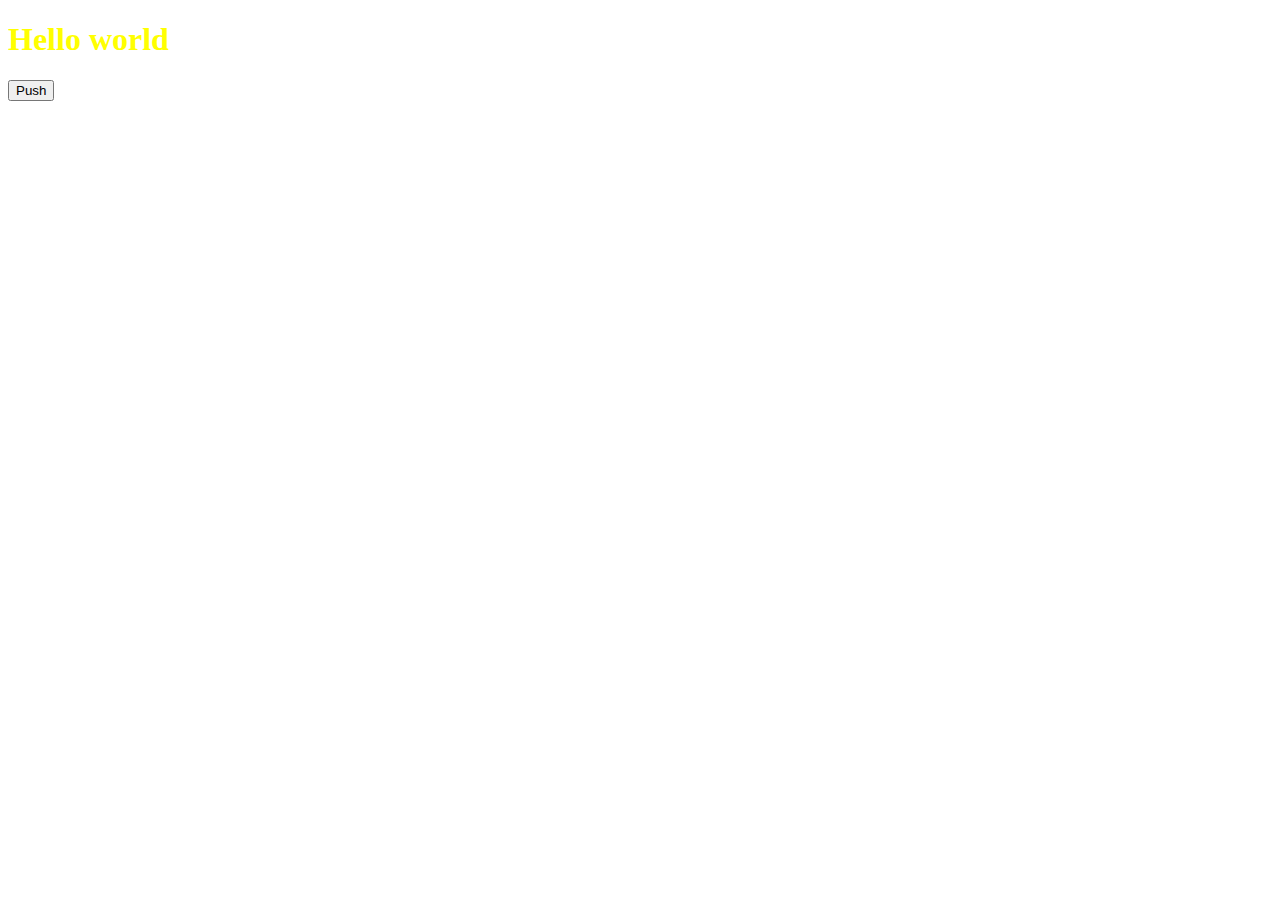
==== index.html @ 1750475d "First" ====
<!DOCTYPE html>
<html>
<head>
	<meta charset="utf-8">
	<meta name="viewport" content="width=device-width, initial-scale=1">
	<link rel="stylesheet" type="text/css" href="style/style.css">
	<title>Testing</title>
</head>
<body>
<h1 class="header">Hello world</h1>
<div class="select-date"></div>
<button class="btn">Push</button>
<script type="text/javascript" src="script.js" defer></script>
</body>
</html>
---- style/style.css ----
.header{
	color: yellow;
}
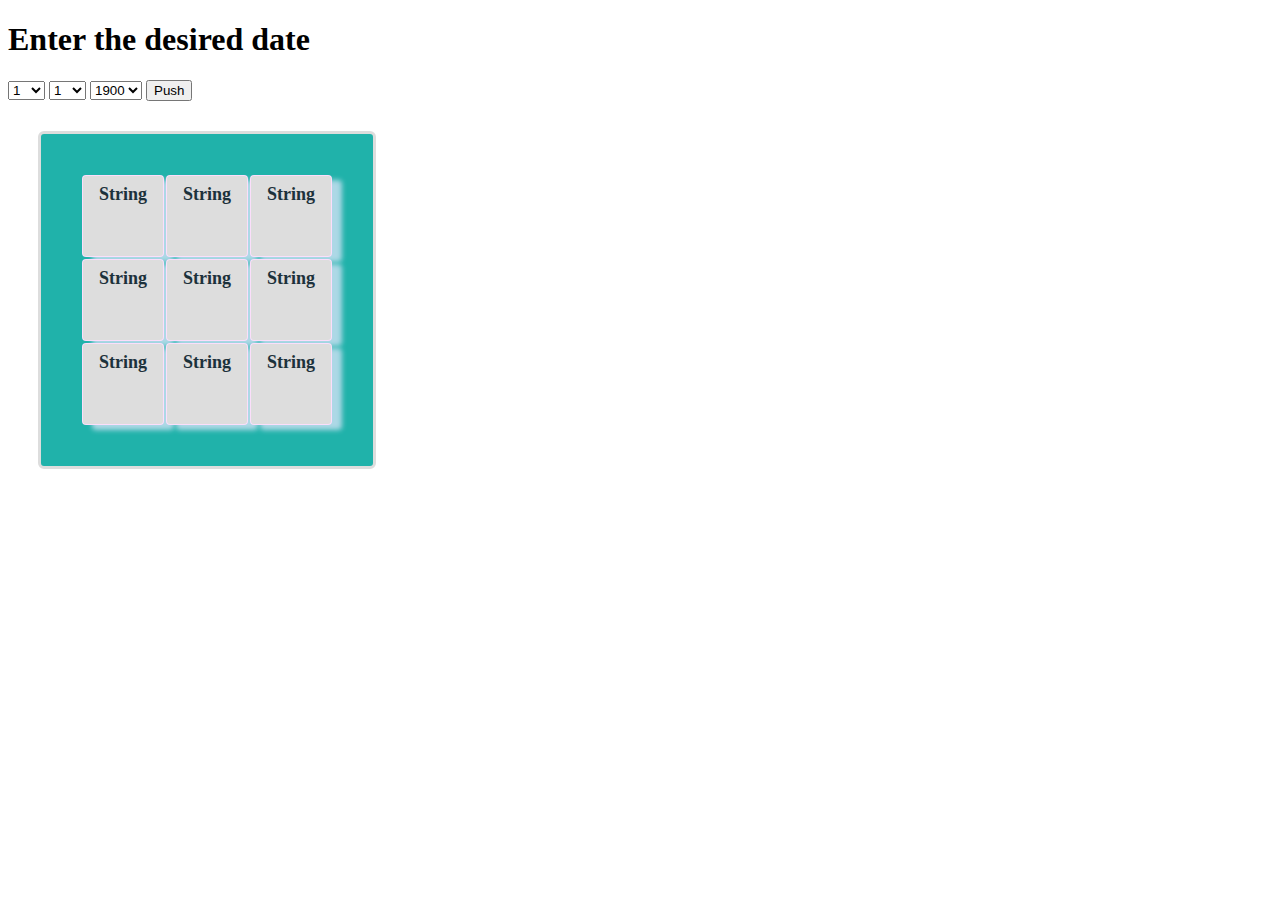
==== commit 3d63ab51: "start" ====
--- a/index.html
+++ b/index.html
@@ -7,9 +7,63 @@
 	<title>Testing</title>
 </head>
 <body>
-<h1 class="header">Hello world</h1>
-<div class="select-date"></div>
-<button class="btn">Push</button>
+<div class="select-block">
+	<h1 class="show-date">Enter the desired date</h1>
+	<h2 class="number-life"></h2>
+</div>
+<div class="select-date">
+	<select class="select-day"></select>
+	<select class="select-month"></select>
+	<select class="select-year"></select>
+	<button class="btn-select">Push</button>
+</div>
+<div class="square-container">
+<div class="square">
+	<div class="row">
+	<div class="col box-1">
+		<h1>String</h1>
+		<p></p>
+	</div>
+	<div class="col box-4">
+		<h1>String</h1>
+		<p></p>
+	</div>
+	<div class="col box-7">
+		<h1>String</h1>
+		<p></p>
+	</div>
+	</div>
+	<div class="row">
+	<div class="col box-2">
+		<h1>String</h1>
+		<p></p>
+	</div>
+	<div class="col box-5">
+		<h1>String</h1>
+		<p></p>
+	</div>
+	<div class="col box-8">
+		<h1>String</h1>
+		<p></p>
+	</div>
+	</div>
+	<div class="row">
+	<div class="col box-3">
+		<h1>String</h1>
+		<p></p>
+	</div>
+	<div class="col box-6">
+		<h1>String</h1>
+		<p></p>
+	</div>
+	<div class="col box-9">
+		<h1>String</h1>
+		<p></p>
+	</div>
+	</div>
+</div>
+</div>
+</div>
 <script type="text/javascript" src="script.js" defer></script>
 </body>
 </html>--- a/style/style.css
+++ b/style/style.css
@@ -1,3 +1,38 @@
-.header{
-	color: yellow;
-}+.square-container {
+	display: inline-block;
+	background-color: #20B2AA;
+	border-radius: 6px;
+	border: 3px solid #ddd;
+	margin: 30px;
+	text-align: center;
+}
+.square {
+	margin: 40px;
+}
+.square h1 {
+	text-align: center;
+	font-size: 18px;
+	margin: 0;
+	padding: 8px;
+	color: #1c313b;
+}
+.square p {
+	font-size: 16px;
+	margin-left: 5px;
+	color: #154c63;
+	font-weight: bold;
+}
+.row {
+	display: flex;
+}
+.row div {
+	width: 80px;
+	height: 80px;
+	background-color: #ddd;
+	border: 1px solid #fdfd;
+	margin: 1px;
+	border-radius: 4px;
+	box-shadow: 10px 5px 5px #ADD8E6;
+}
+
+
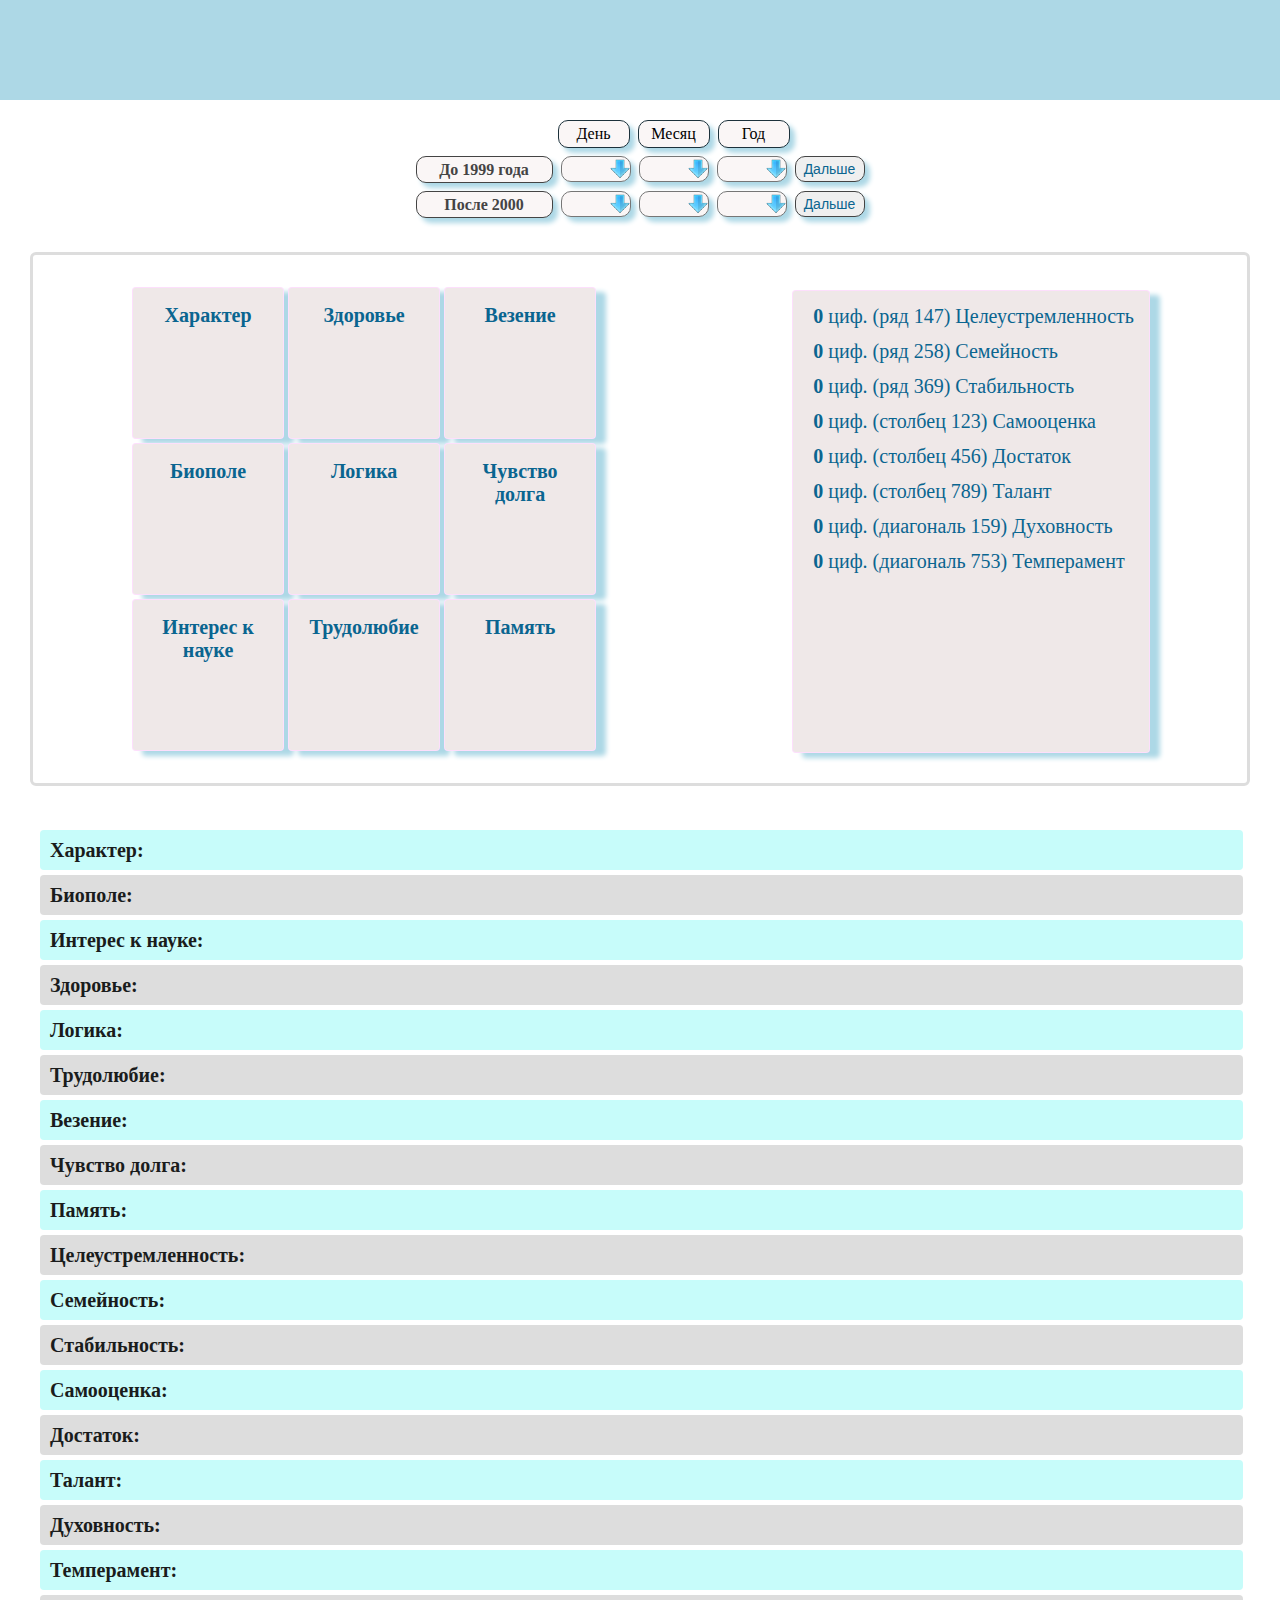
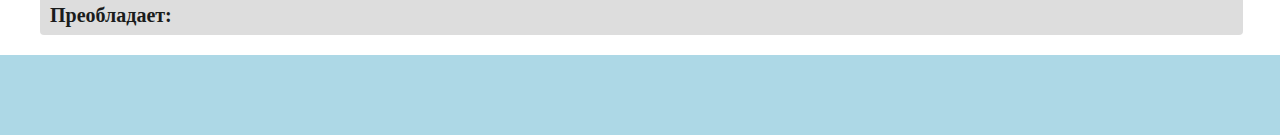
==== commit bee4391a: "refactoring logic" ====
--- a/index.html
+++ b/index.html
@@ -4,66 +4,127 @@
 	<meta charset="utf-8">
 	<meta name="viewport" content="width=device-width, initial-scale=1">
 	<link rel="stylesheet" type="text/css" href="style/style.css">
+	<link rel="stylesheet" type="text/css" href="style/page.css">
 	<title>Testing</title>
 </head>
 <body>
-<div class="select-block">
-	<h1 class="show-date">Enter the desired date</h1>
-	<h2 class="number-life"></h2>
+	<div id="wrap">
+		<div class="content">
+		<div id="header"></div>
+		
+    	<div id="left-col"></div>
+	    
+        <div id="right-col"></div>
+    
+<div class="head-select">
+	<span>День</span>
+	<span>Месяц</span>
+	<span>Год</span>
 </div>
-<div class="select-date">
+<div class="select-date-1999">
+	<h6>До 1999 года </h6>
 	<select class="select-day"></select>
 	<select class="select-month"></select>
 	<select class="select-year"></select>
-	<button class="btn-select">Push</button>
+	<button class="btn-select-1999">Дальше</button>
+</div>
+<div class="select-date-2000">
+	<h6>После 2000 </h6>
+	<select class="select-day"></select>
+	<select class="select-month"></select>
+	<select class="select-year"></select>
+	<button class="btn-select-2000">Дальше</button>
 </div>
 <div class="square-container">
 <div class="square">
 	<div class="row">
 	<div class="col box-1">
-		<h1>String</h1>
+		<h1>Характер</h1>
 		<p></p>
 	</div>
 	<div class="col box-4">
-		<h1>String</h1>
+		<h1>Здоровье</h1>
 		<p></p>
 	</div>
 	<div class="col box-7">
-		<h1>String</h1>
+		<h1>Везение</h1>
 		<p></p>
 	</div>
 	</div>
 	<div class="row">
 	<div class="col box-2">
-		<h1>String</h1>
+		<h1>Биополе</h1>
 		<p></p>
 	</div>
 	<div class="col box-5">
-		<h1>String</h1>
+		<h1>Логика</h1>
 		<p></p>
 	</div>
 	<div class="col box-8">
-		<h1>String</h1>
+		<h1>Чувство долга</h1>
 		<p></p>
 	</div>
 	</div>
 	<div class="row">
 	<div class="col box-3">
-		<h1>String</h1>
+		<h1>Интерес к науке</h1>
 		<p></p>
 	</div>
 	<div class="col box-6">
-		<h1>String</h1>
+		<h1>Трудолюбие</h1>
 		<p></p>
 	</div>
 	<div class="col box-9">
-		<h1>String</h1>
+		<h1>Память</h1>
 		<p></p>
 	</div>
 	</div>
+
+</div>
+<div class="colrow-list">
+<ul>
+<li><span class="col-row">0</span>&nbsp;циф.&nbsp;(ряд 147)&nbsp;Целеустремленность</li>
+<li><span class="col-row">0</span>&nbsp;циф.&nbsp;(ряд 258)&nbsp;Семейность</li>
+<li><span class="col-row">0</span>&nbsp;циф.&nbsp;(ряд 369)&nbsp;Стабильность</li>
+<li><span class="col-row">0</span>&nbsp;циф.&nbsp;(столбец 123)&nbsp;Самооценка</li>
+<li><span class="col-row">0</span>&nbsp;циф.&nbsp;(столбец 456)&nbsp;Достаток</li>
+<li><span class="col-row">0</span>&nbsp;циф.&nbsp;(столбец 789)&nbsp;Талант</li>
+<li><span class="col-row">0</span>&nbsp;циф.&nbsp;(диагональ 159)&nbsp;Духовность</li>
+<li><span class="col-row">0</span>&nbsp;циф.&nbsp;(диагональ 753)&nbsp;Темперамент</li>
+</ul>
+		<h1 class="show-date"></h1>
 </div>
 </div>
 </div>
+	<div class="description-block">
+	<ul class="description-list">
+		<li>Характер:<span class="square-numbers-one"></span></li>
+		<li>Биополе:<span class="square-numbers-two"></span></li>
+		<li>Интерес к науке:<span class="square-numbers-three"></span></li>
+		<li>Здоровье:<span class="square-numbers-four"></span></li>
+		<li>Логика:<span class="square-numbers-five"></span></li>
+		<li>Трудолюбие:<span class="square-numbers-six"></span></li>
+		<li>Везение:<span class="square-numbers-seven"></span></li>
+		<li>Чувство долга:<span class="square-numbers-eight"></span></li>
+		<li>Память:<span class="square-numbers-nine"></span></li>
+		<li>Целеустремленность:<span class="data-row-147"></span></li>
+		<li>Семейность:<span class="data-row-258"></span></li>
+		<li>Стабильность:<span class="data-row-369"></span></li>
+		<li>Самооценка:<span class="data-col-123"></span></li>
+		<li>Достаток:<span class="data-col-456"></span></li>
+		<li>Талант:<span class="data-col-789"></span></li>
+		<li>Духовность:<span class="data-diag-159"></span></li>
+		<li>Темперамент:<span class="data-diag-753"></span></li>
+		<li>Преобладает:<span class="diag-max159"></span></li>
+	</ul>
+	</div>
+</div>
+	<div id="footer">
+	</div>
+</div>
+<script type="text/javascript" src="data.js" defer></script>
 <script type="text/javascript" src="script.js" defer></script>
+<script type="text/javascript" src="descript.js" defer></script>
+
 </body>
 </html>--- a/style/style.css
+++ b/style/style.css
@@ -1,38 +1,178 @@
+* {
+	margin: 0;
+	padding: 0;
+}
 .square-container {
-	display: inline-block;
-	background-color: #20B2AA;
+	display: flex;
+	justify-content: space-around;
+	flex-wrap: wrap;
+	padding: 30px 0;
+	/* background-color: #9dcad2; */
 	border-radius: 6px;
 	border: 3px solid #ddd;
 	margin: 30px;
+}
+.head-select {
+	display: flex;
+	justify-content: center;
+	margin-left: 67px;
+}
+.head-select span {
+	width: 60px;
+	height: 16px;
+	padding: 5px;
+	margin: 20px 4px 4px 4px;
 	text-align: center;
+	border: 1px solid #1c313b;
+	border-radius: 10px;
+	font-size: 16px;
+	line-height: 15px;
+	box-shadow: 5px 5px 5px #ADD8E6;
+	background-color: rgb(250, 246, 246);
+
+}
+.select-date-1999 h6, .select-date-2000 h6 {
+	width: 125px;
+	height: 15px;
+	border: 1px solid #444;
+	border-radius: 10px;
+	box-shadow: 5px 5px 5px #ADD8E6;
+	font-size: 16px;
+	text-align: center;
+    color: #444;
+    padding: 5px;
+    margin: 4px;
+    line-height: 15px;
+    background-color: rgb(250, 246, 246);
+}
+.select-date-1999, .select-date-2000 {
+	display: flex;
+	justify-content: center;
+	justify-items: center;
+	margin: 0 20px;
+    position: relative;
+}
+.select-date-1999 select, .select-date-2000 select {
+	width: 70px;
+	height: 26px;
+	padding: 5px;
+	margin: 4px;
+	border-radius: 10px;
+	font-size: 14px;
+	-webkit-appearance: none;
+	background-image: url('arrow.png');
+	background-size: 20px 20px;
+	background-color: rgb(250, 246, 246);
+	background-position: right center;
+	background-repeat: no-repeat;
+	line-height: 1em;
+	cursor: pointer;
+	box-shadow: 5px 5px 5px #ADD8E6;
+	/* for FF */
+	-moz-appearance: none;
+	/*text-indent: 0.01px; */
+	text-overflow: '';
+	/* for IE */
+	-ms-appearance: none;
+	appearance: none !important;
+}
+/* select::-ms-expand {
+	display: none;
+} */
+.btn-select-1999, .btn-select-2000 {
+	width: 70px;
+	height: 26px;
+	padding: 5px;
+	margin: 4px;
+	font-size: 14px;
+	line-height: 10px;
+	border-radius: 10px;
+    color: #0a6590;
+    cursor: pointer;
+	border: 1px solid #444;
+	box-shadow: 5px 5px 5px #ADD8E6;
+  
 }
 .square {
-	margin: 40px;
+	text-align: center;
 }
 .square h1 {
 	text-align: center;
-	font-size: 18px;
+	font-size: 20px;
 	margin: 0;
-	padding: 8px;
-	color: #1c313b;
+	padding: 16px;
+	color: #0a6590;
 }
 .square p {
-	font-size: 16px;
+	font-size: 20px;
 	margin-left: 5px;
-	color: #154c63;
+	color: #0a6590;
 	font-weight: bold;
 }
 .row {
 	display: flex;
 }
 .row div {
-	width: 80px;
-	height: 80px;
-	background-color: #ddd;
+	width: 150px;
+	height: 150px;
+	background-color: rgb(239, 232, 232);
 	border: 1px solid #fdfd;
-	margin: 1px;
+	margin: 2px;
 	border-radius: 4px;
 	box-shadow: 10px 5px 5px #ADD8E6;
 }
+.colrow-list {
+	padding-right: 15px;
+	margin-top: 5px;
+	background-color: rgb(239, 232, 232);
+	border: 1px solid #fdfd;
+	border-radius: 4px;
+	box-shadow: 10px 5px 5px #ADD8E6;
+}
+.colrow-list li {
+	margin-bottom: 5px;
+	font-size: 20px;
+	line-height: 1.5;
+	list-style-type: none;
+	color: #0a6590;
+}
+.colrow-list ul {
+	margin-top: 10px;
+	padding-left: 20px;
+}
+.colrow-list span {
+	font-weight:bold;
+}
+.show-date {
+	margin: 30px 90px;
+}
+.description-block {
+	width: 94%;
+	margin:10px 0 20px 40px;
+}
+.description-list {
+	line-height: 1.5;
+	list-style-type: none;
+}
+.description-list li {
+	font-size: 20px;
+	color: #1a1c1c;
+	font-weight:bold;
+	margin-bottom: 5px;
+	border-radius: 4px;
+	padding: 5px 10px;
+}
+.description-list span {
+	font-size: 18px;
+	font-weight:normal;
+}
+.description-list li:nth-child(odd){
+	background-color: #c7fcfa;
+}
+.description-list li:nth-child(even){
+	background-color: #ddd;
+}
 
 
+
+
--- a/style/page.css
+++ b/style/page.css
@@ -0,0 +1,22 @@
+* {
+	padding: 0;
+    margin: 0;
+  }
+#wrap {
+ 	width: 100%;
+	margin: 0 auto;
+	background-color: white;
+	min-height: 100%;
+}
+#header{
+    height: 100px;
+    background-color: #ADD8E6;
+  }
+.content {
+    min-height: calc(100vh - 80px);
+}
+#footer {
+	height: 80px;
+	background-color: #ADD8E6;
+	width: 100%;
+}
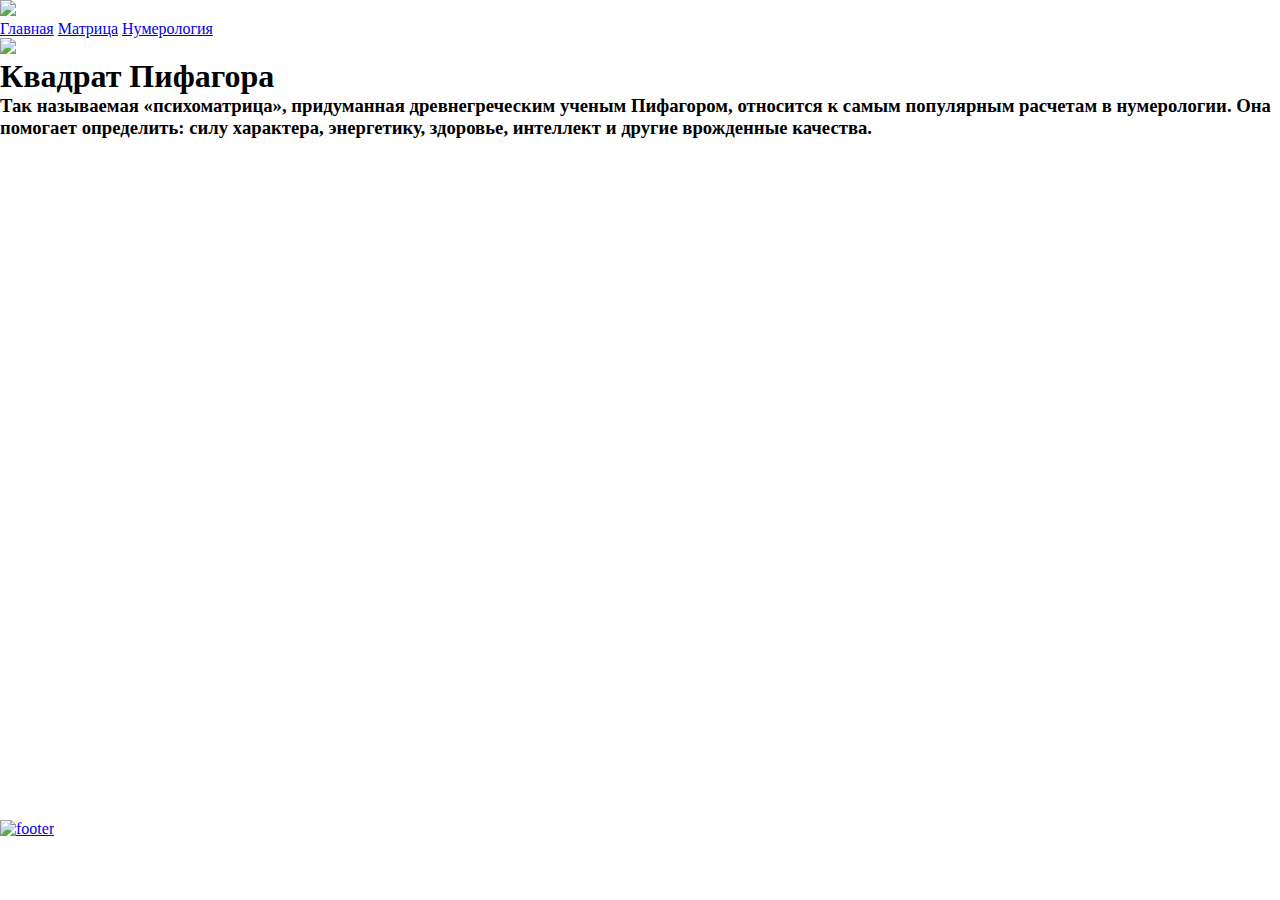
==== commit 1fe1fea3: "rename" ====
--- a/index.html
+++ b/index.html
@@ -1,130 +1,34 @@
 <!DOCTYPE html>
-<html>
+<html lang="en">
 <head>
-	<meta charset="utf-8">
-	<meta name="viewport" content="width=device-width, initial-scale=1">
-	<link rel="stylesheet" type="text/css" href="style/style.css">
-	<link rel="stylesheet" type="text/css" href="style/page.css">
-	<title>Testing</title>
+    <meta charset="UTF-8">
+    <meta http-equiv="X-UA-Compatible" content="IE=edge">
+    <meta name="viewport" content="width=device-width, initial-scale=1.0">
+    <link rel="stylesheet" type="text/css" href="style/page.css">
+    <link rel="stylesheet" type="text/css" href="style/home.css">
+    <title>Home</title>
 </head>
 <body>
-	<div id="wrap">
 		<div class="content">
-		<div id="header"></div>
-		
-    	<div id="left-col"></div>
-	    
-        <div id="right-col"></div>
-    
-<div class="head-select">
-	<span>День</span>
-	<span>Месяц</span>
-	<span>Год</span>
-</div>
-<div class="select-date-1999">
-	<h6>До 1999 года </h6>
-	<select class="select-day"></select>
-	<select class="select-month"></select>
-	<select class="select-year"></select>
-	<button class="btn-select-1999">Дальше</button>
-</div>
-<div class="select-date-2000">
-	<h6>После 2000 </h6>
-	<select class="select-day"></select>
-	<select class="select-month"></select>
-	<select class="select-year"></select>
-	<button class="btn-select-2000">Дальше</button>
-</div>
-<div class="square-container">
-<div class="square">
-	<div class="row">
-	<div class="col box-1">
-		<h1>Характер</h1>
-		<p></p>
-	</div>
-	<div class="col box-4">
-		<h1>Здоровье</h1>
-		<p></p>
-	</div>
-	<div class="col box-7">
-		<h1>Везение</h1>
-		<p></p>
-	</div>
-	</div>
-	<div class="row">
-	<div class="col box-2">
-		<h1>Биополе</h1>
-		<p></p>
-	</div>
-	<div class="col box-5">
-		<h1>Логика</h1>
-		<p></p>
-	</div>
-	<div class="col box-8">
-		<h1>Чувство долга</h1>
-		<p></p>
-	</div>
-	</div>
-	<div class="row">
-	<div class="col box-3">
-		<h1>Интерес к науке</h1>
-		<p></p>
-	</div>
-	<div class="col box-6">
-		<h1>Трудолюбие</h1>
-		<p></p>
-	</div>
-	<div class="col box-9">
-		<h1>Память</h1>
-		<p></p>
-	</div>
-	</div>
-
-</div>
-<div class="colrow-list">
-<ul>
-<li><span class="col-row">0</span>&nbsp;циф.&nbsp;(ряд 147)&nbsp;Целеустремленность</li>
-<li><span class="col-row">0</span>&nbsp;циф.&nbsp;(ряд 258)&nbsp;Семейность</li>
-<li><span class="col-row">0</span>&nbsp;циф.&nbsp;(ряд 369)&nbsp;Стабильность</li>
-<li><span class="col-row">0</span>&nbsp;циф.&nbsp;(столбец 123)&nbsp;Самооценка</li>
-<li><span class="col-row">0</span>&nbsp;циф.&nbsp;(столбец 456)&nbsp;Достаток</li>
-<li><span class="col-row">0</span>&nbsp;циф.&nbsp;(столбец 789)&nbsp;Талант</li>
-<li><span class="col-row">0</span>&nbsp;циф.&nbsp;(диагональ 159)&nbsp;Духовность</li>
-<li><span class="col-row">0</span>&nbsp;циф.&nbsp;(диагональ 753)&nbsp;Темперамент</li>
-</ul>
-		<h1 class="show-date"></h1>
-</div>
-</div>
-</div>
-	<div class="description-block">
-	<ul class="description-list">
-		<li>Характер:<span class="square-numbers-one"></span></li>
-		<li>Биополе:<span class="square-numbers-two"></span></li>
-		<li>Интерес к науке:<span class="square-numbers-three"></span></li>
-		<li>Здоровье:<span class="square-numbers-four"></span></li>
-		<li>Логика:<span class="square-numbers-five"></span></li>
-		<li>Трудолюбие:<span class="square-numbers-six"></span></li>
-		<li>Везение:<span class="square-numbers-seven"></span></li>
-		<li>Чувство долга:<span class="square-numbers-eight"></span></li>
-		<li>Память:<span class="square-numbers-nine"></span></li>
-		<li>Целеустремленность:<span class="data-row-147"></span></li>
-		<li>Семейность:<span class="data-row-258"></span></li>
-		<li>Стабильность:<span class="data-row-369"></span></li>
-		<li>Самооценка:<span class="data-col-123"></span></li>
-		<li>Достаток:<span class="data-col-456"></span></li>
-		<li>Талант:<span class="data-col-789"></span></li>
-		<li>Духовность:<span class="data-diag-159"></span></li>
-		<li>Темперамент:<span class="data-diag-753"></span></li>
-		<li>Преобладает:<span class="diag-max159"></span></li>
-	</ul>
-	</div>
-</div>
-	<div id="footer">
-	</div>
-</div>
-<script type="text/javascript" src="data.js" defer></script>
-<script type="text/javascript" src="script.js" defer></script>
-<script type="text/javascript" src="descript.js" defer></script>
-
+		<header>
+			<a href="index.html"><img class="logo" src="images/logo.png"></a>
+		<nav>
+			<a href="index.html">Главная</a>
+			<a href="square.html" class="btn-1999">Матрица</a>
+			<a href="wiki.html">Нумерология</a>
+		</nav>
+		</header> 
+        <div class="present">
+            <img src="images/square.jpg">
+            <div class="present-descript">
+                <h1>Квадрат Пифагора</h1>
+                <h3>Так называемая «психоматрица», придуманная древнегреческим ученым Пифагором, относится к самым популярным расчетам в нумерологии. Она помогает определить: силу характера, энергетику, здоровье, интеллект и другие врожденные качества.</h3>
+            </div>
+        </div>
+        </div>
+        <footer>
+            <a href="https://github.com/GlobalScript/Pythagorean-square"><img class="footer-img"src="images/footer.png" alt="footer"></a>
+        </footer>  
+        </body> 
 </body>
 </html>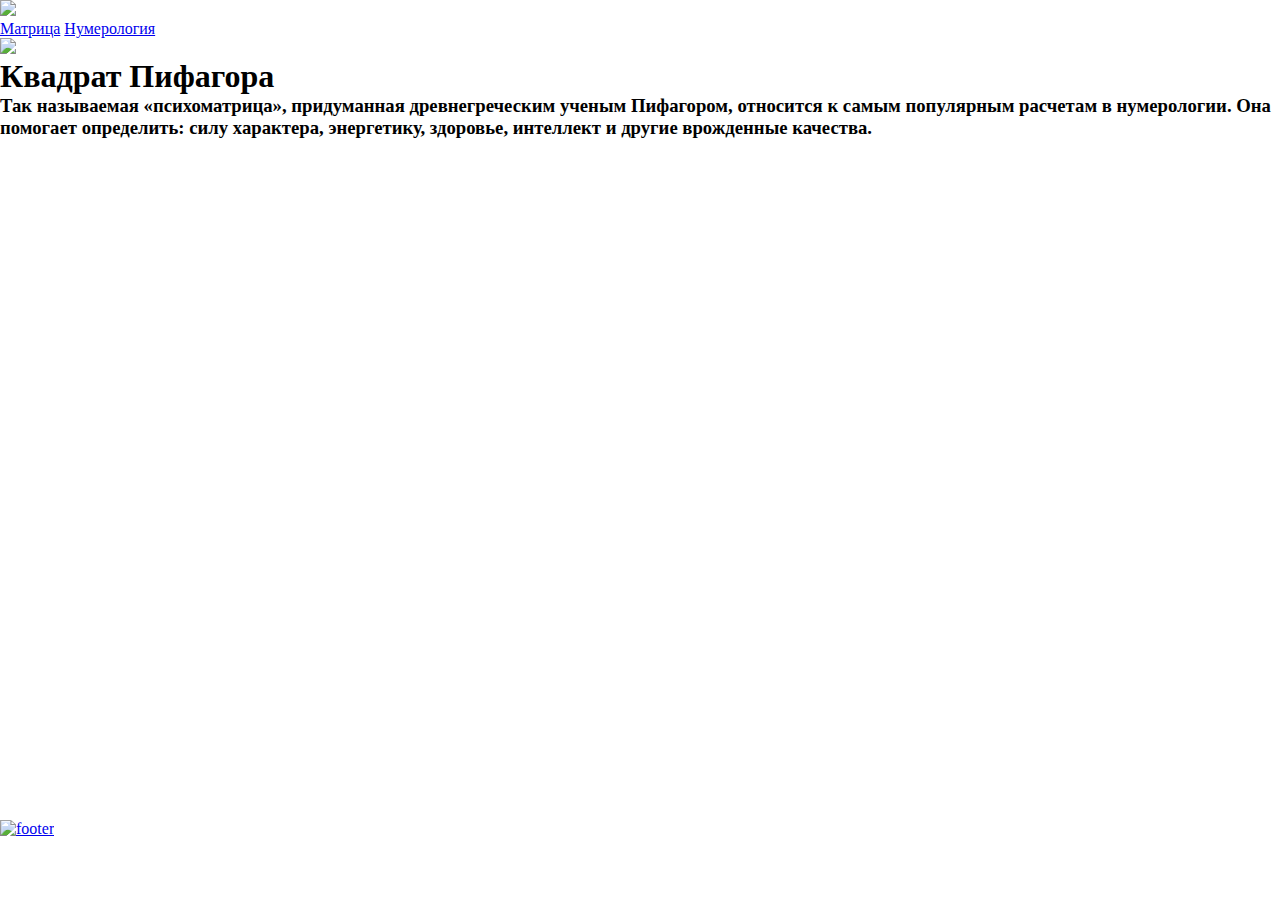
==== commit cc840b63: "finish refactoring" ====
--- a/index.html
+++ b/index.html
@@ -1,5 +1,5 @@
 <!DOCTYPE html>
-<html lang="en">
+<html>
 <head>
     <meta charset="UTF-8">
     <meta http-equiv="X-UA-Compatible" content="IE=edge">
@@ -13,7 +13,6 @@
 		<header>
 			<a href="index.html"><img class="logo" src="images/logo.png"></a>
 		<nav>
-			<a href="index.html">Главная</a>
 			<a href="square.html" class="btn-1999">Матрица</a>
 			<a href="wiki.html">Нумерология</a>
 		</nav>
@@ -31,4 +30,4 @@
         </footer>  
         </body> 
 </body>
-</html>+</html>
